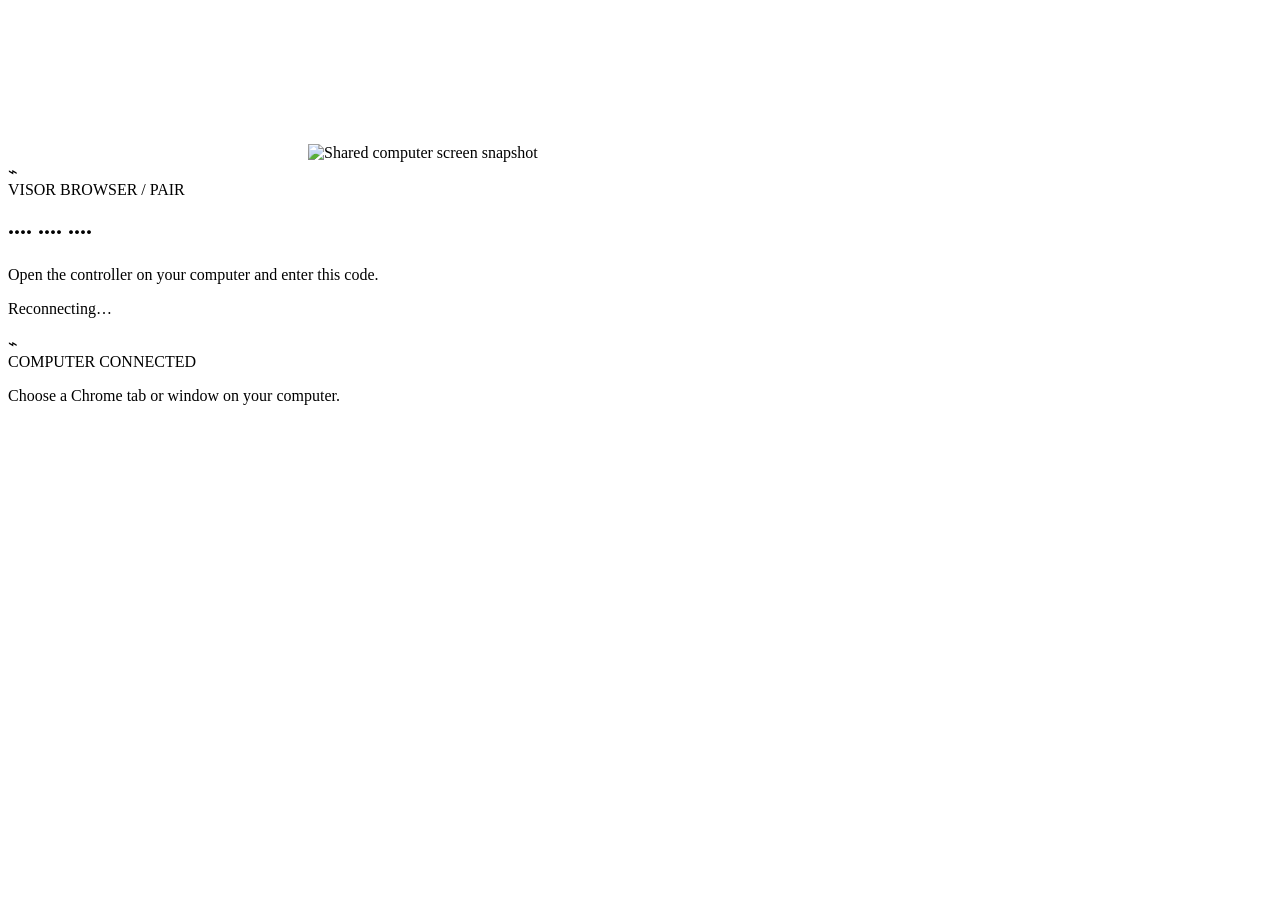
==== glasses.html @ e577025f "Add Visor Browser glasses.html" ====
<!doctype html><html lang="en"><head><meta charset="utf-8"><meta name="viewport" content="width=device-width,initial-scale=1,viewport-fit=cover"><meta name="mrbd-web-app-capable" content="yes"><meta name="theme-color" content="#000000"><meta name="description" content="View a computer Chrome tab in your Meta Ray-Ban Display"><title>Visor Browser | Glasses</title><link rel="stylesheet" href="styles.css"></head><body class="glasses"><main id="stage" class="viewer" tabindex="0" aria-label="Shared computer viewer"><video id="movie" class="feed hidden" autoplay muted playsinline></video><img id="image" class="feed hidden" alt="Shared computer screen snapshot"><section id="pair" class="pair-screen"><div class="symbol">⌁</div><div class="eyebrow">VISOR BROWSER / PAIR</div><h1 id="code">···· ···· ····</h1><p>Open the controller on your computer and enter this code.</p><p id="connect" class="quiet">Connecting…</p></section><section id="waiting" class="pair-screen hidden"><div class="symbol">⌁</div><div class="eyebrow">COMPUTER CONNECTED</div><p>Choose a Chrome tab or window on your computer.</p></section><div id="notice" class="notice hidden" role="status"></div></main><script src="shared.js?v=1"></script><script src="glasses.js?v=1"></script></body></html>
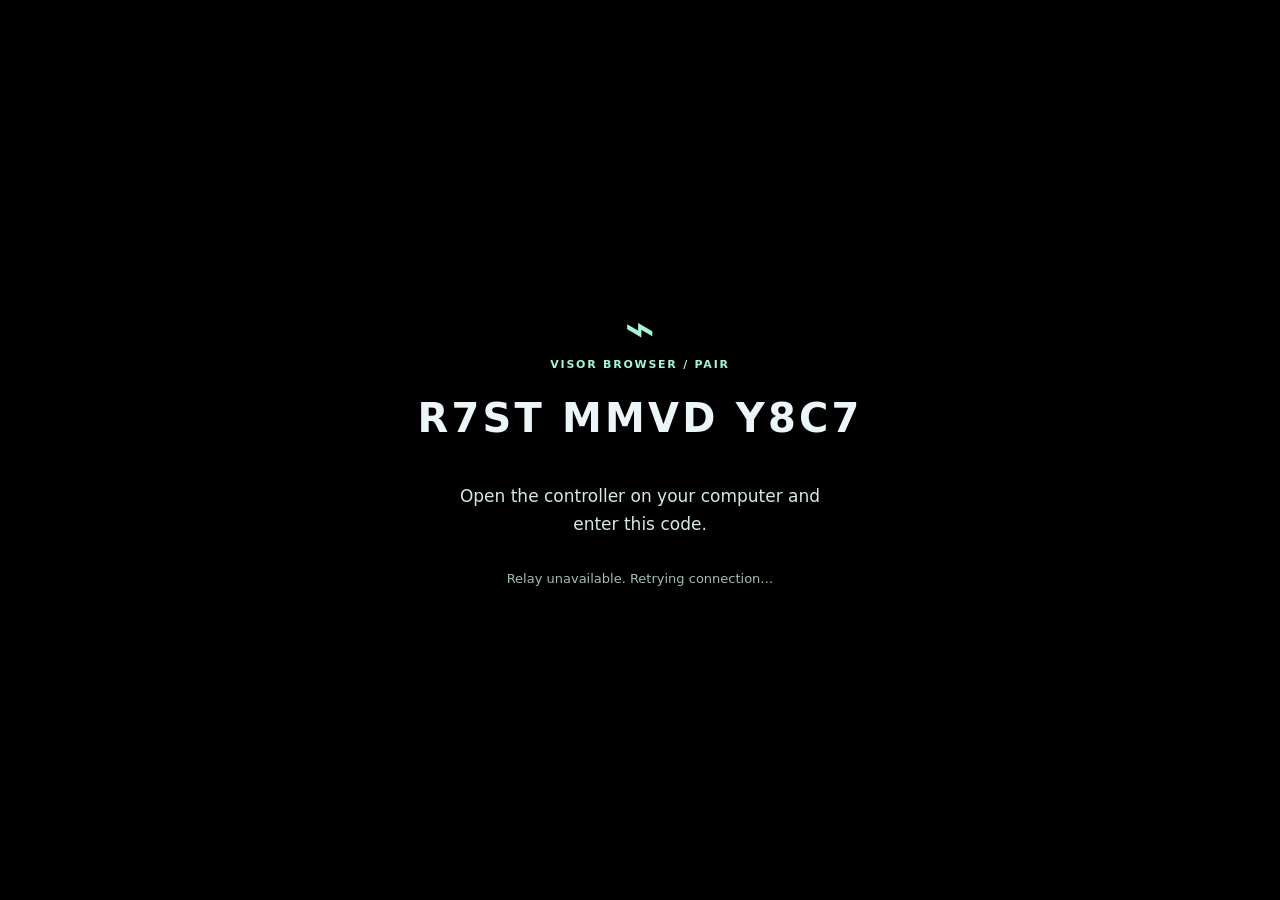
==== commit b6a61444: "Refresh browser assets for immediate pairing-code fix" ====
--- a/glasses.html
+++ b/glasses.html
@@ -1 +1 @@
-<!doctype html><html lang="en"><head><meta charset="utf-8"><meta name="viewport" content="width=device-width,initial-scale=1,viewport-fit=cover"><meta name="mrbd-web-app-capable" content="yes"><meta name="theme-color" content="#000000"><meta name="description" content="View a computer Chrome tab in your Meta Ray-Ban Display"><title>Visor Browser | Glasses</title><link rel="stylesheet" href="styles.css"></head><body class="glasses"><main id="stage" class="viewer" tabindex="0" aria-label="Shared computer viewer"><video id="movie" class="feed hidden" autoplay muted playsinline></video><img id="image" class="feed hidden" alt="Shared computer screen snapshot"><section id="pair" class="pair-screen"><div class="symbol">⌁</div><div class="eyebrow">VISOR BROWSER / PAIR</div><h1 id="code">···· ···· ····</h1><p>Open the controller on your computer and enter this code.</p><p id="connect" class="quiet">Connecting…</p></section><section id="waiting" class="pair-screen hidden"><div class="symbol">⌁</div><div class="eyebrow">COMPUTER CONNECTED</div><p>Choose a Chrome tab or window on your computer.</p></section><div id="notice" class="notice hidden" role="status"></div></main><script src="shared.js?v=1"></script><script src="glasses.js?v=1"></script></body></html>+<!doctype html><html lang="en"><head><meta charset="utf-8"><meta name="viewport" content="width=device-width,initial-scale=1,viewport-fit=cover"><meta name="mrbd-web-app-capable" content="yes"><meta name="theme-color" content="#000000"><meta name="description" content="View a computer Chrome tab in your Meta Ray-Ban Display"><title>Visor Browser | Glasses</title><link rel="stylesheet" href="styles.css"></head><body class="glasses"><main id="stage" class="viewer" tabindex="0" aria-label="Shared computer viewer"><video id="movie" class="feed hidden" autoplay muted playsinline></video><img id="image" class="feed hidden" alt="Shared computer screen snapshot"><section id="pair" class="pair-screen"><div class="symbol">⌁</div><div class="eyebrow">VISOR BROWSER / PAIR</div><h1 id="code">···· ···· ····</h1><p>Open the controller on your computer and enter this code.</p><p id="connect" class="quiet">Connecting…</p></section><section id="waiting" class="pair-screen hidden"><div class="symbol">⌁</div><div class="eyebrow">COMPUTER CONNECTED</div><p>Choose a Chrome tab or window on your computer.</p></section><div id="notice" class="notice hidden" role="status"></div></main><script src="shared.js?v=pairing-fix2"></script><script src="glasses.js?v=pairing-fix2"></script></body></html>
--- a/styles.css
+++ b/styles.css
@@ -0,0 +1,3 @@
+:root{color-scheme:dark;--bg:#0b1320;--card:#111e29;--mint:#a5f5d5;--text:#ecf6f9;--muted:#a6bcc4;--border:#2a3e48;font-family:Inter,system-ui,-apple-system,"Segoe UI",sans-serif}*{box-sizing:border-box}html,body{margin:0;min-height:100%;background:var(--bg);color:var(--text)}button,input{font:inherit}button{cursor:pointer}button:disabled{opacity:.42;cursor:not-allowed}a{color:inherit;text-decoration:none}.hidden{display:none!important}input:focus-visible,button:focus-visible,a:focus-visible{outline:2px solid var(--mint);outline-offset:3px}.shell{max-width:1140px;margin:auto;padding:20px clamp(16px,3vw,34px)}header{display:flex;align-items:center;justify-content:space-between;gap:20px;border-bottom:1px solid var(--border);padding-bottom:16px}.logo{font-size:14px;font-weight:850;letter-spacing:.05em}.logo em{color:var(--mint);font-style:normal}.mark{color:var(--mint);font-size:32px;display:inline-block;margin-right:10px}.chip{font-size:12px;color:#bbdbca;max-width:260px;text-align:right}.intro{padding:38px 0 25px}.eyebrow{color:var(--mint);font-size:11px;letter-spacing:.16em;font-weight:750}.intro h1,.hero h1{font-size:clamp(36px,5.4vw,63px);line-height:1.08;letter-spacing:-.06em;margin:13px 0}.intro em,.hero em{color:var(--mint);font-style:normal}.intro p,.hero p{max-width:680px;font-size:14px;line-height:1.7;color:var(--muted)}.layout{display:grid;grid-template-columns:minmax(300px,375px) minmax(0,1fr);gap:18px}.panel{background:linear-gradient(140deg,#172632,#0e1923);border:1px solid var(--border);border-radius:22px;padding:clamp(18px,2.3vw,29px);min-width:0}.panel h2{font-size:18px;margin:9px 0}.panel p{font-size:12px;line-height:1.7;color:var(--muted)}hr{border:0;border-top:1px solid #30464b;margin:26px 0}.button{display:inline-flex;align-items:center;justify-content:center;min-height:47px;padding:12px 17px;border-radius:12px;border:1px solid #557a6c;font-size:13px;font-weight:780}.button.primary{background:var(--mint);color:#10291d;border-color:var(--mint)}.button.secondary{background:#233540;color:#e9fff5}.button.wide{width:100%}.pair-row,.actions{display:flex;gap:9px;flex-wrap:wrap}.pair-row input{flex:1;width:100px;min-width:100px;color:white;text-align:center;text-transform:uppercase;letter-spacing:.09em;background:#09121c;border:1px solid #426057;border-radius:11px;padding:12px;font-weight:700}.preview{position:relative;overflow:hidden;aspect-ratio:16/10;border:1px solid #314a52;border-radius:16px;background:#060e13;display:grid;place-items:center}.preview video{width:100%;height:100%;object-fit:contain;position:relative;z-index:2}.preview-empty{position:absolute;color:#7c9699;font-size:13px;text-align:center;padding:22px}.info{margin:15px 0;border-radius:12px;padding:13px 15px;background:#143028;color:#cef3dc;font-size:12px;line-height:1.6}.tips{display:grid;grid-template-columns:1fr 1fr;gap:12px}.tips>div{background:#12232d;padding:13px;border-radius:12px;border:1px solid #2b4047}.tips b{font-size:12px}footer{margin:30px 0;color:#739296;text-align:center;font-size:10px;letter-spacing:.1em}.home{min-height:100dvh;display:grid;place-items:center;background:radial-gradient(circle at 80% 10%,#245a4966,transparent 48%),var(--bg)}.hero{max-width:690px;margin:24px;padding:clamp(27px,5vw,52px);background:#12252b;border-radius:25px;border:1px solid #355346}.hero .mark{font-size:65px}.links{display:flex;gap:12px;flex-wrap:wrap;margin:23px 0}.caption{border-top:1px solid #3a5950;padding-top:14px;font-size:12px!important}
+/* The Meta Neural Band sends optional pinch-and-move Pointer Events when initial body CSS opts in. */
+html:has(.glasses),body.glasses{height:100%;overflow:hidden;background:#000}body.glasses{height:100dvh;touch-action:none;overscroll-behavior:none;user-select:none;-webkit-user-select:none}.viewer{width:100%;height:100%;position:relative;overflow:hidden;background:#000;touch-action:none}.viewer:focus{outline:none}.feed{position:absolute;inset:0;width:100%;height:100%;object-fit:contain;pointer-events:none;transform-origin:center}.pair-screen{position:absolute;inset:0;display:flex;flex-direction:column;justify-content:center;align-items:center;text-align:center;background:#000;padding:26px}.pair-screen .symbol{color:var(--mint);font-size:52px}.pair-screen h1{font-size:clamp(28px,6vw,40px);letter-spacing:.08em;white-space:nowrap;margin:24px 0;font-variant-numeric:tabular-nums}.pair-screen p{color:#d4ebe0;font-size:17px;line-height:1.65;max-width:380px}.pair-screen .quiet{font-size:13px;color:#9fbfac}.notice{position:absolute;z-index:10;top:18px;left:50%;transform:translateX(-50%);border:1px solid #4a7c65;border-radius:13px;background:#1c382b;padding:11px 15px;max-width:88%;text-align:center;font-size:13px}@media(max-width:750px){.layout{grid-template-columns:1fr}.shell{padding:14px}.intro{padding:24px 0}.tips{grid-template-columns:1fr}}
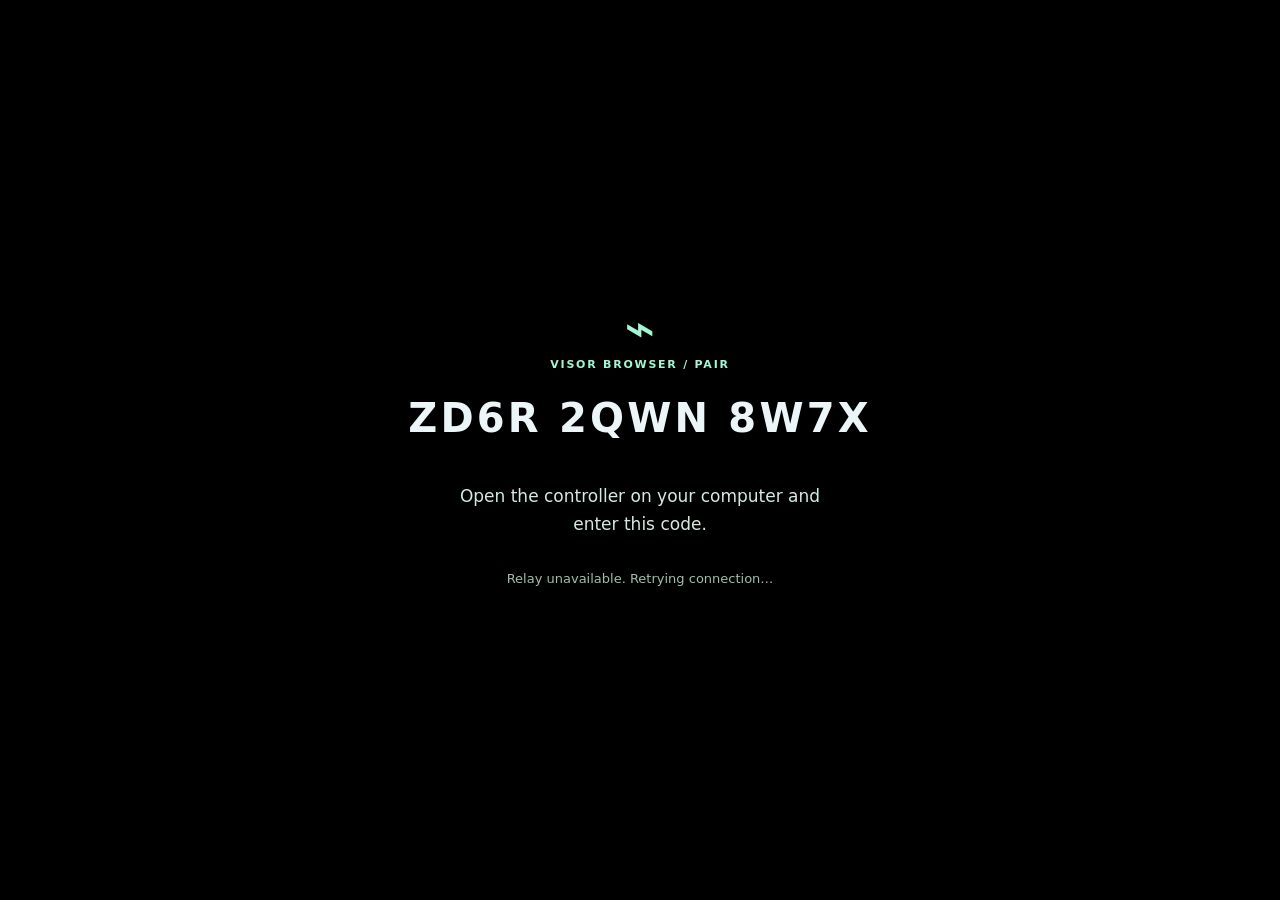
==== commit a562afb2: "Show securely generated code before scripts load; diagnose simulator loading failures" ====
--- a/glasses.html
+++ b/glasses.html
@@ -1 +1,26 @@
-<!doctype html><html lang="en"><head><meta charset="utf-8"><meta name="viewport" content="width=device-width,initial-scale=1,viewport-fit=cover"><meta name="mrbd-web-app-capable" content="yes"><meta name="theme-color" content="#000000"><meta name="description" content="View a computer Chrome tab in your Meta Ray-Ban Display"><title>Visor Browser | Glasses</title><link rel="stylesheet" href="styles.css"></head><body class="glasses"><main id="stage" class="viewer" tabindex="0" aria-label="Shared computer viewer"><video id="movie" class="feed hidden" autoplay muted playsinline></video><img id="image" class="feed hidden" alt="Shared computer screen snapshot"><section id="pair" class="pair-screen"><div class="symbol">⌁</div><div class="eyebrow">VISOR BROWSER / PAIR</div><h1 id="code">···· ···· ····</h1><p>Open the controller on your computer and enter this code.</p><p id="connect" class="quiet">Connecting…</p></section><section id="waiting" class="pair-screen hidden"><div class="symbol">⌁</div><div class="eyebrow">COMPUTER CONNECTED</div><p>Choose a Chrome tab or window on your computer.</p></section><div id="notice" class="notice hidden" role="status"></div></main><script src="shared.js?v=pairing-fix2"></script><script src="glasses.js?v=pairing-fix2"></script></body></html>+<!doctype html><html lang="en"><head><meta charset="utf-8"><meta name="viewport" content="width=device-width,initial-scale=1,viewport-fit=cover"><meta name="mrbd-web-app-capable" content="yes"><meta name="theme-color" content="#000000"><meta name="description" content="View a computer Chrome tab in your Meta Ray-Ban Display"><title>Visor Browser | Glasses</title><link rel="stylesheet" href="styles.css"></head><body class="glasses"><main id="stage" class="viewer" tabindex="0" aria-label="Shared computer viewer"><video id="movie" class="feed hidden" autoplay muted playsinline></video><img id="image" class="feed hidden" alt="Shared computer screen snapshot"><section id="pair" class="pair-screen"><div class="symbol">⌁</div><div class="eyebrow">VISOR BROWSER / PAIR</div><h1 id="code">···· ···· ····</h1><p>Open the controller on your computer and enter this code.</p><p id="connect" class="quiet">Connecting…</p></section><section id="waiting" class="pair-screen hidden"><div class="symbol">⌁</div><div class="eyebrow">COMPUTER CONNECTED</div><p>Choose a Chrome tab or window on your computer.</p></section><div id="notice" class="notice hidden" role="status"></div></main><script>
+(function(){
+  // Draw a secure pairing code before loading any external script.
+  // This still runs inside a simulator iframe even if it rewrites the URL.
+  const status=document.getElementById('connect');
+  const display=document.getElementById('code');
+  const alphabet='ABCDEFGHJKLMNPQRSTUVWXYZ23456789';
+  try{
+    if(!window.crypto||!crypto.getRandomValues)throw Error('Secure random not supported');
+    const bytes=new Uint8Array(12);crypto.getRandomValues(bytes);
+    const code=Array.from(bytes,b=>alphabet[b%alphabet.length]).join('');
+    window.__visorBrowserPairCode=code;
+    display.textContent=code.match(/.{4}/g).join(' ');
+    status.textContent='Pairing code ready. Connecting to server…';
+  }catch(error){
+    status.textContent='Secure pairing unavailable in this browser: '+error.message;
+  }
+  setTimeout(function(){
+    if(!window.__visorBrowserStarted)
+      status.textContent='Viewer script did not start. Open the GitHub Pages link directly or refresh this simulator.';
+  },5000);
+})();
+</script>
+<noscript><p style="text-align:center;color:#fff">JavaScript is required for pairing.</p></noscript>
+<script src="shared.js?v=pairing-fix3" onerror="document.getElementById('connect').textContent='Unable to load shared.js. Open the app directly.'"></script>
+<script src="glasses.js?v=pairing-fix3" onerror="document.getElementById('connect').textContent='Unable to load glasses.js. Open the app directly.'"></script></body></html>
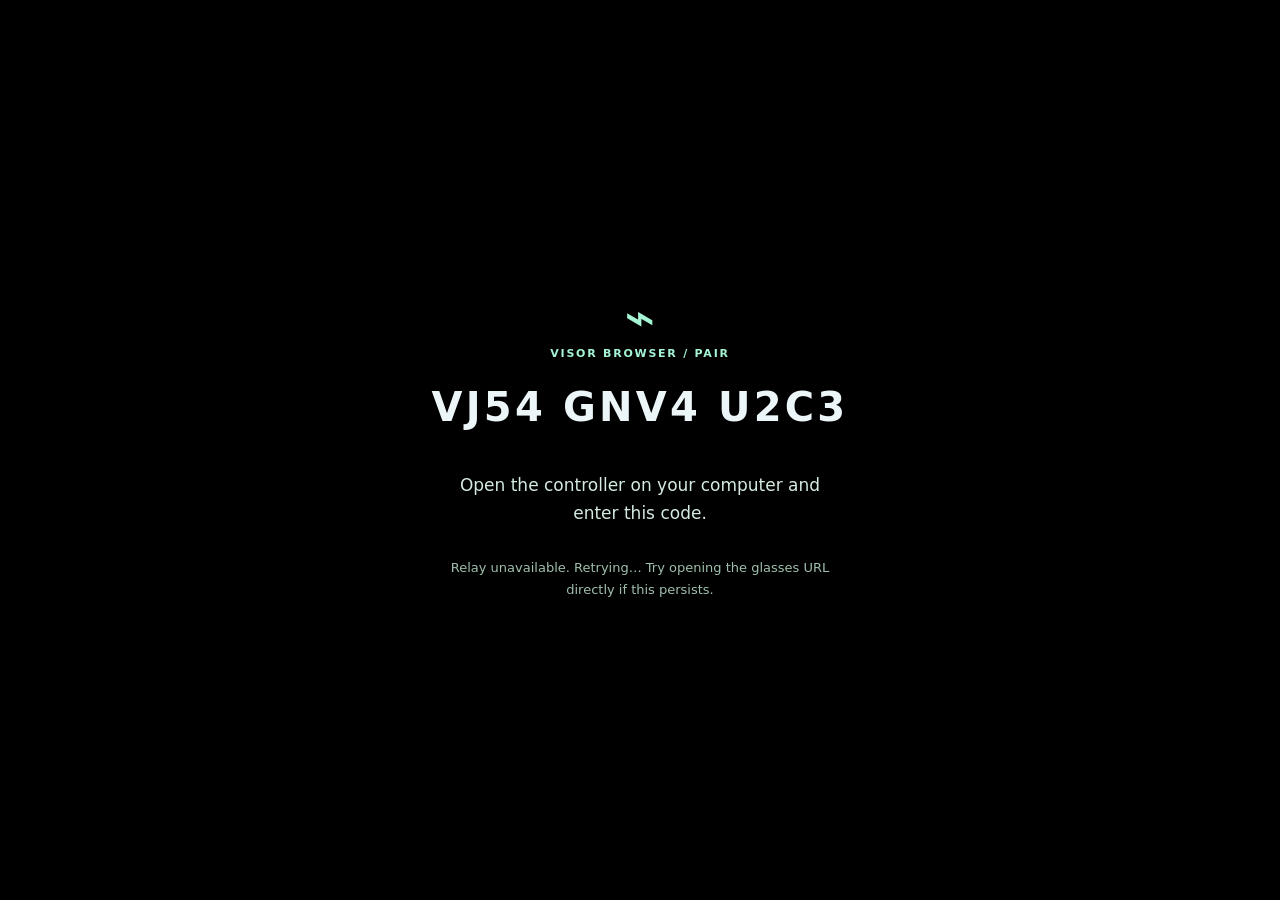
==== commit 760560b1: "Load tested pairing protocol and visible errors with fresh glasses script URLs" ====
--- a/glasses.html
+++ b/glasses.html
@@ -22,5 +22,5 @@
 })();
 </script>
 <noscript><p style="text-align:center;color:#fff">JavaScript is required for pairing.</p></noscript>
-<script src="shared.js?v=pairing-fix3" onerror="document.getElementById('connect').textContent='Unable to load shared.js. Open the app directly.'"></script>
-<script src="glasses.js?v=pairing-fix3" onerror="document.getElementById('connect').textContent='Unable to load glasses.js. Open the app directly.'"></script></body></html>+<script src="shared.js?v=pairing-fix4" onerror="document.getElementById('connect').textContent='Unable to load shared.js. Open the app directly.'"></script>
+<script src="glasses.js?v=pairing-fix4" onerror="document.getElementById('connect').textContent='Unable to load glasses.js. Open the app directly.'"></script></body></html>
